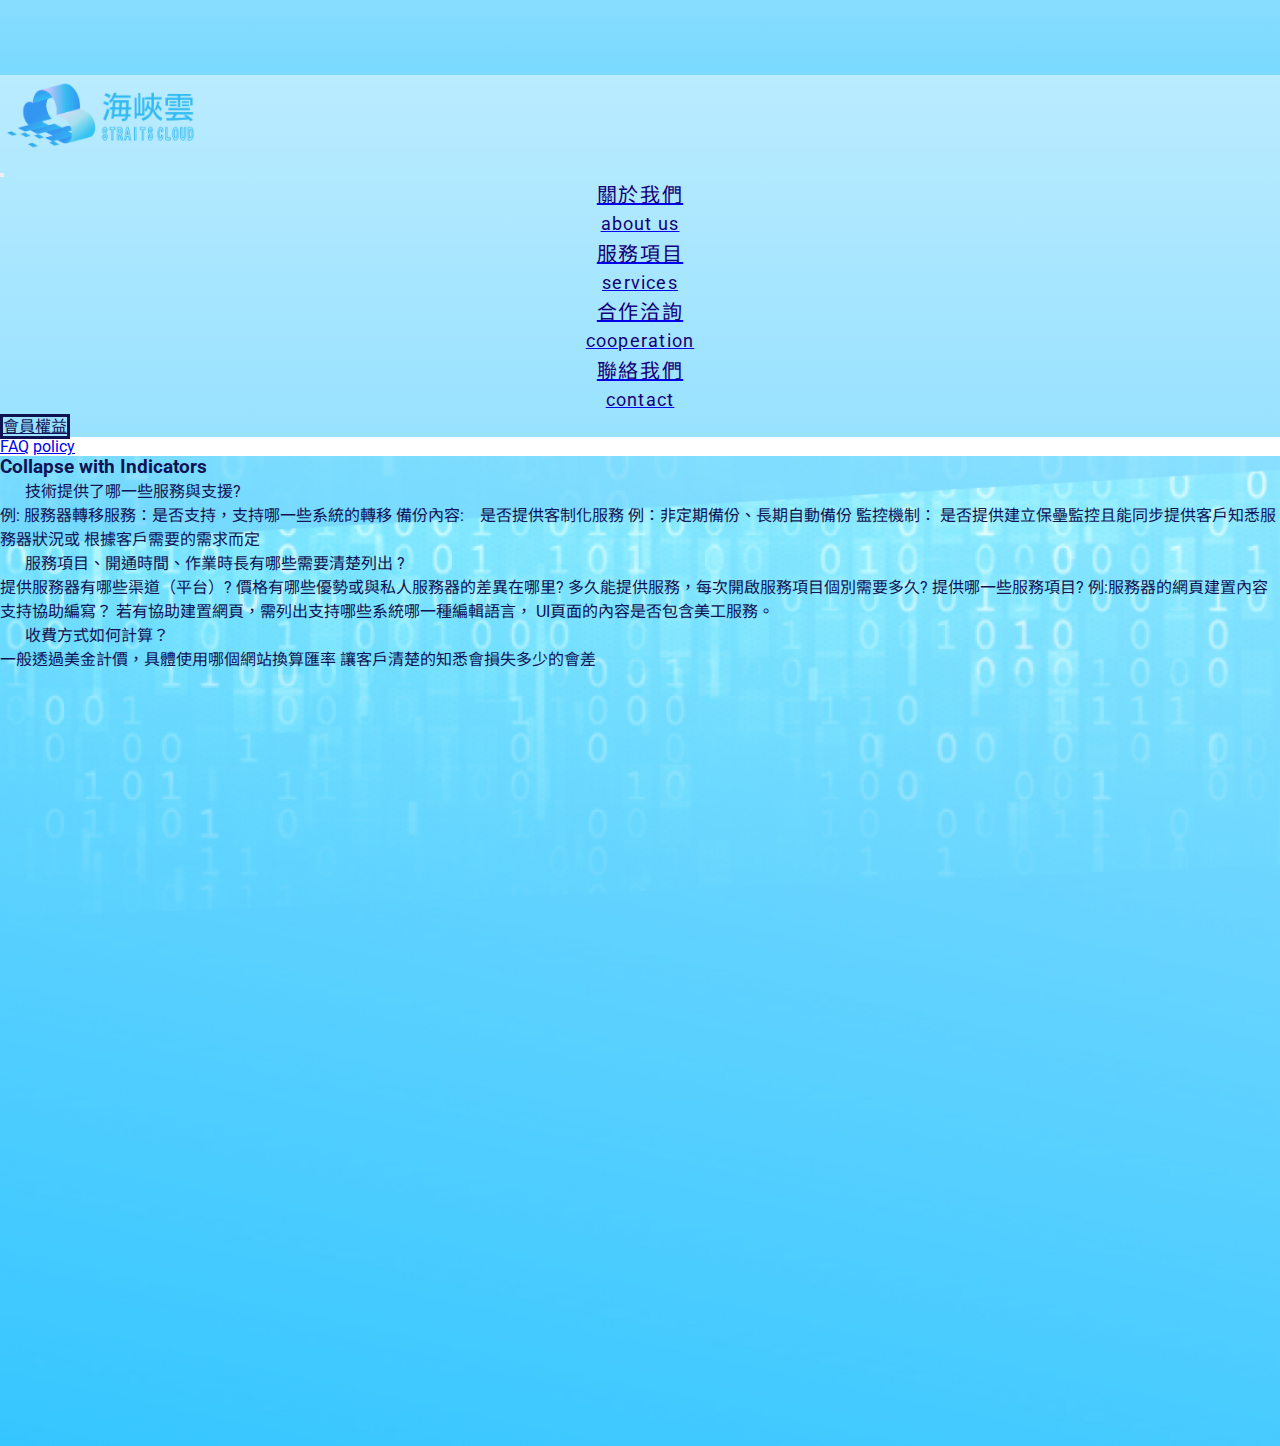
==== fq.html @ 88d633e9 "90percent" ====
<!DOCTYPE html>
<html lang="en">
  <head>
    <meta charset="UTF-8" />
    <meta http-equiv="X-UA-Compatible" content="IE=edge" />
    <meta name="viewport" content="width=device-width, initial-scale=1.0" />
    <title>m2r tech</title>
    <link
      rel="icon"
      type="image/png"
      sizes="16x16"
      href="./img/icon_favicon.png"
    />

    <link
      rel="stylesheet"
      href="https://stackpath.bootstrapcdn.com/bootstrap/4.2.1/css/bootstrap.min.css"
      integrity="sha384-GJzZqFGwb1QTTN6wy59ffF1BuGJpLSa9DkKMp0DgiMDm4iYMj70gZWKYbI706tWS"
      crossorigin="anonymous"
    />

    <link rel="preconnect" href="https://fonts.gstatic.com" />
    <link
      href="https://fonts.googleapis.com/css2?family=Noto+Sans+TC:wght@100;300;400;500;700;900&family=Roboto:ital,wght@0,100;0,300;0,400;0,500;0,700;1,400&display=swap"
      rel="stylesheet"
    />

    <link rel="stylesheet" href="style.css" />
    <style>
      #section-faq {
        width: 100%;
        height: 110vh;
        background-image: url("./img/about-bg.jpg");
        background-position: top;
        background-repeat: no-repeat;
        background-size: cover;
        position: relative;
      }
      /* accordion styles */
      .accordion .card-header {
        cursor: pointer;
      }
      .accordion.heading-right .card-title {
        position: absolute;
        right: 50px;
      }
      .accordion.indicator-plus .card-header:after {
        font-family: "FontAwesome";
        content: "";
        float: right;
      }
      .accordion.indicator-plus .card-header.collapsed:after {
        content: "";
      }
      .accordion.indicator-plus-before.round-indicator .card-header:before {
        font-family: "FontAwesome";
        font-size: 14pt;
        content: "";
        margin-right: 10px;
      }
      .accordion.indicator-plus-before.round-indicator
        .card-header.collapsed:before {
        content: "";
        color: #000;
      }
      .accordion.indicator-plus-before .card-header:before {
        font-family: "FontAwesome";
        content: "";
        float: left;
      }
      .accordion.indicator-plus-before .card-header.collapsed:before {
        content: "";
      }
      .accordion.indicator-chevron .card-header:after {
        font-family: "FontAwesome";
        content: "";
        float: right;
      }
      .accordion.indicator-chevron .card-header.collapsed:after {
        content: "";
      }
      .accordion.background-none [class^="card"] {
        background: transparent;
      }
      .accordion.border-0 .card {
        border: 0;
      }
    </style>
  </head>
  <body>
    <header>
      <nav
        class="navbar navbar-expand-lg navbar-light bg-light navbar-custom fixed-top"
      >
        <div class="container-fluid">
          <a class="navbar-brand" href="./index.html">
            <div class="img-box"><img src="./img/logo-2.png" alt="" /></div>
          </a>
          <button
            class="navbar-toggler"
            type="button"
            data-bs-toggle="collapse"
            data-bs-target="#navbarNav"
            aria-controls="navbarNav"
            aria-expanded="false"
            aria-label="Toggle navigation"
          >
            <span class="navbar-toggler-icon"></span>
          </button>
          <div
            class="collapse navbar-collapse d-flex justify-content-end"
            id="navbarNav"
          >
            <ul class="navbar-nav">
              <li class="nav-item mr-2">
                <a class="nav-link" href="#section-about">
                  <div class="body1 nav-text">關於我們</div>
                  <div class="body2 nav-text">about us</div>
                </a>
              </li>
              <li class="nav-item mr-2">
                <a class="nav-link" href="#section-main-service">
                  <div class="body1 nav-text">服務項目</div>
                  <div class="body2 nav-text">services</div>
                </a>
              </li>
              <li class="nav-item mr-2">
                <a class="nav-link" href="#section-cooperation">
                  <div class="body1 nav-text">合作洽詢</div>
                  <div class="body2 nav-text">cooperation</div>
                </a>
              </li>
              <li class="nav-item mr-2">
                <a class="nav-link" href="#secion-contact">
                  <div class="body1 nav-text">聯絡我們</div>
                  <div class="body2 nav-text">contact</div>
                </a>
              </li>
              <li class="nav-item mr-2">
                <div class="dropdown">
                  <a
                    class="btn btn-secondary dropdown-toggle"
                    href="#"
                    role="button"
                    id="dropdownMenuLink"
                    data-toggle="dropdown"
                    aria-haspopup="true"
                    aria-expanded="false"
                  >
                    會員權益
                  </a>

                  <div class="dropdown-menu" aria-labelledby="dropdownMenuLink">
                    <a class="dropdown-item" href="./fq.html">FAQ</a>
                    <a class="dropdown-item" href="./policy.html">policy</a>
                  </div>
                </div>
              </li>
            </ul>
          </div>
        </div>
      </nav>
    </header>

    <!-- section-faq -->
    <section id="section-faq">
      <div class="container">
        <h3>Collapse with Indicators</h3>
        <div
          class="accordion indicator-plus-before round-indicator"
          id="accordionH"
          aria-multiselectable="true"
        >
          <div class="card m-b-0">
            <div
              class="card-header collapsed"
              role="tab"
              id="headingOneH"
              href="#collapseOneH"
              data-toggle="collapse"
              data-parent="#accordionH"
              aria-expanded="false"
              aria-controls="collapseOneH"
            >
              <a class="card-title">技術提供了哪一些服務與支援?</a>
            </div>
            <div
              class="collapse"
              id="collapseOneH"
              role="tabpanel"
              aria-labelledby="headingOneH"
            >
              <div class="card-body">
                例: 服務器轉移服務：是否支持，支持哪一些系統的轉移
                備份內容:　是否提供客制化服務 例：非定期備份、長期自動備份
                監控機制： 是否提供建立保壘監控且能同步提供客戶知悉服務器狀況或
                根據客戶需要的需求而定
              </div>
            </div>
            <div
              class="card-header collapsed"
              role="tab"
              id="headingTwoH"
              href="#collapseTwoH"
              data-toggle="collapse"
              data-parent="#accordionH"
              aria-expanded="false"
              aria-controls="collapseTwoH"
            >
              <a class="card-title"
                >服務項目、開通時間、作業時長有哪些需要清楚列出 ?</a
              >
            </div>
            <div
              class="collapse"
              id="collapseTwoH"
              role="tabpanel"
              aria-labelledby="headingTwoH"
            >
              <div class="card-body">
                提供服務器有哪些渠道（平台）?
                價格有哪些優勢或與私人服務器的差異在哪里?
                多久能提供服務，每次開啟服務項目個別需要多久?
                提供哪一些服務項目? 例:服務器的網頁建置內容支持協助編寫？ 若有協助建置網頁，需列出支持哪些系統哪一種編輯語言，
                UI頁面的內容是否包含美工服務。
              </div>
            </div>
            <div
              class="card-header collapsed"
              role="tab"
              id="headingThreeH"
              href="#collapseThreeH"
              data-toggle="collapse"
              data-parent="#accordionH"
              aria-expanded="false"
              aria-controls="collapseThreeH"
            >
              <a class="card-title">收費方式如何計算？</a>
            </div>
            <div
              class="collapse"
              id="collapseThreeH"
              role="tabpanel"
              aria-labelledby="headingThreeH"
            >
              <div class="card-body">
                一般透過美金計價，具體使用哪個網站換算匯率
                讓客戶清楚的知悉會損失多少的會差
              </div>
            </div>
          </div>
        </div>
      </div>
    </section>
    <!-- end of section-about -->

    <script
      src=" https://code.jquery.com/jquery-3.3.1.slim.min.js"
      integrity="sha384-q8i/X+965DzO0rT7abK41JStQIAqVgRVzpbzo5smXKp4YfRvH+8abtTE1Pi6jizo"
      crossorigin="anonymous"
    ></script>
    <script
      src="https://cdnjs.cloudflare.com/ajax/libs/popper.js/1.14.6/umd/popper.min.js"
      integrity="sha384-wHAiFfRlMFy6i5SRaxvfOCifBUQy1xHdJ/yoi7FRNXMRBu5WHdZYu1hA6ZOblgut"
      crossorigin="anonymous"
    ></script>
    <script
      src="https://stackpath.bootstrapcdn.com/bootstrap/4.2.1/js/bootstrap.min.js"
      integrity="sha384-B0UglyR+jN6CkvvICOB2joaf5I4l3gm9GU6Hc1og6Ls7i6U/mkkaduKaBhlAXv9k"
      crossorigin="anonymous"
    ></script>
    <script>
      $(".closeall").click(function (e) {
        e.preventDefault();
        $(".accordion .collapse.show").collapse("hide");
        return false;
      });
      $(".openall").click(function (e) {
        e.preventDefault();
        $(".accordion .collapse").collapse("show");
        return false;
      });

      if (window.location.hash) {
        redirect(window.location.hash);
      }

      $('a[href^="#"]').on("click", function (e) {
        e.preventDefault();
        var a = document.createElement("a");
        a.href = this.href;
        redirect(a.hash);
        return false;
      });

      function redirect(hash) {
        // $( hash ).attr( 'aria-expanded', 'true' ).focus();
        // $( hash + '+div.collapse' ).addClass( 'show' ).attr( 'aria-expanded', 'true' );
        $(hash + "+div.collapse").collapse("show");

        // using this because of static nav bar space
        $("html, body").animate(
          {
            scrollTop: $(hash).offset().top - 60,
          },
          10,
          function () {
            // Add hash (#) to URL when done scrolling (default click behavior)
            window.location.hash = hash;
          }
        );
      }

      document.documentElement.setAttribute("lang", "en");
      document.documentElement.removeAttribute("class");

      axe.run(function (err, results) {
        console.log(results.violations);
      });
    </script>
  </body>
</html>
---- style.css ----
* {
  margin: 0;
  padding: 0;
  font-family: "Roboto", "Noto Sans TC", sans-serif;
  /* outline: 1px solid #f2f; */
}

body {
  background: linear-gradient(
    rgb(135, 221, 255),
    rgb(0, 183, 255),
    rgb(135, 221, 255)
  );
  color: #0f1353;
  padding-top: 75px;
}

ul {
  list-style: none; /* Remove list bullets */
  padding: 0;
  margin: 0;
}

.strokeme {
  color: #fff;
  text-shadow: -2px -2px 0 #0f1353, 2px -2px 0 #0f1353, -2px 2px 0 #0f1353,
    2px 2px 0 #0f1353;
}

.dropdown-toggle {
  background-color: transparent;
  border-color: #0f1353;
  border-radius: 0;
  border-style: solid;
  color: #0f1353;
}

.dropdown-menu {
  background-color: rgb(255, 255, 255);
}

.dropdown > a:hover {
  color: #ebf6f8;
  background-image: none;
  background-color: #0f1353;
}

/* latter Fixed page header overlaps in-page anchors */
/* :target:before {
  content: "";
  display: block;
  height: 80px;
} */

/* color ------------------------------------------------------------*/
.primary-color {
  color: #33bcf2;
  color: rgb(51, 188, 242);
  color: #bcf5ff;
  color: rgb(188, 245, 255);
  color: #ebf6f8;
  color: rgb(235, 246, 248);

  color: #d170ff;
  color: rgba(209, 112, 255, 1);

  color: #120078;
  color: rgb(18, 0, 120);
  color: #48ffd3;
  color: rgb(72, 255, 211);
}
.secondary-color {
  color: #fcfdff;
  color: rgb(252, 253, 255);
  color: #787878;
  color: rgb(120, 120, 120);
}
/* end of color----------------------------------------------------- */

/* text-style -----------------------------------------------------------*/
.heading1 {
  font-style: normal;
  font-weight: bold;
  font-size: 5rem;
  line-height: 7rem;
  letter-spacing: 0.06em;
}

.heading2 {
  font-style: normal;
  font-weight: bold;
  font-size: 3.5rem;
  line-height: 5.5rem;
  letter-spacing: 0.055em;
}

.subtitle {
  font-style: normal;
  font-weight: 600;
  font-size: 2.2rem;
  line-height: 3.5rem;
  letter-spacing: 0.055em;
}

.subtitle2 {
  font-style: normal;
  font-weight: 400;
  font-size: 1.6rem;
  line-height: 2.2rem;
  letter-spacing: 0.055em;
}

.caption {
  font-style: normal;
  font-weight: normal;
  font-size: 0.8rem;
  line-height: 15px;
  letter-spacing: 0.07em;
}

.body1 {
  font-style: normal;
  font-weight: normal;
  font-size: 1.25rem;
  line-height: 2rem;
  letter-spacing: 0.08em;
}

.body2 {
  font-style: normal;
  font-weight: normal;
  font-size: 1.1rem;
  line-height: 150.19%;
  letter-spacing: 0.07em;
}

.button {
  font-style: normal;
  font-weight: bold;
  font-size: 1.5rem;
  line-height: 16px;
  letter-spacing: 0.16em;
}
/* end of text --------------------------------------------------*/

/* header------------------------------------------------------ */

.img-box {
  width: 13rem;
  height: 100%;
}
.img-box img {
  width: 100%;
}

.navbar {
  background-color: rgba(252, 253, 255, 0.5);
}

/* box-shadow: 2px 2px 5px 2px rgba(0, 0, 0, 1); */

.navbar .nav-text {
  color: #120078;
  text-align: center;
}

.navbar .nav-item.active .nav-text,
.navbar .nav-item:hover .nav-text {
  color: #33bcf2;
}
/*end of header------------------------------------------------------ */

/* section-kv------------------------------------------------------ */

.kv-bg {
  width: 100%;
  height: 110vh;
  background-image: url("./img/kv-bg.jpg");
  background-position: top;
  background-repeat: no-repeat;
  background-size: cover;
  position: relative;
}

.kv-info {
  padding-top: 8rem;
}

.kv-bg img {
  width: 100%;
}

.kv-scroll {
  z-index: 1;
  position: absolute;
  bottom: 0%;
  left: 50%;
  transform: translate(-50%, -50%);
  width: 110px;
  height: 35px;
}

.kv-scroll img {
  width: 100%;
}

.btn-fill {
  border: 1.5px solid #33bcf2;
  background-color: #33bcf2;
  min-width: 10rem;
  min-height: 2rem;
  text-align: center;
  line-height: 20px;
  font-size: 20px;
  font-weight: 500;
  letter-spacing: 2px;
  padding: 1% 3%;
  border-radius: 2rem;
  margin: 10px 18px;
  box-shadow: 1px 1px 2px 1px rgba(51, 188, 242, 0.5);
  color: #fff;
  transition: 0.1s;
}

.btn-outline {
  border: 1.5px solid #33bcf2;
  background-color: #fff;
  color: #33bcf2;
  min-width: 10rem;
  min-height: 2rem;
  text-align: center;
  line-height: 20px;
  font-size: 20px;
  font-weight: 500;
  letter-spacing: 2px;
  padding: 1% 3%;
  border-radius: 2rem;
  margin: 10px 18px;
  box-shadow: 1px 1px 2px 1px rgba(51, 188, 242, 0.5);
  transition: 0.1s;
}

.btn-fill:hover,
.btn-outline:hover {
  border: 1.5px solid #d170ff;
  color: #fff;
  background-color: #d170ff;
  box-shadow: inset 5px 5px 20px #d270ffe0, inset -5px -5px 20px #d270ffe0;
  box-shadow: 1px 1px 2px 1px rgba(209, 112, 255, 0.5);
  text-decoration: none;
}

.btn:hover,
.btn-outline:focus,
.btn:focus,
.btn:focus-visible,
.btn:visited,
.btn:active,
.btn:focus-within {
  outline: none;
}
/* end of section-kv------------------------------------------------------ */

/* section-about------------------------------------------------------ */
.about-bg {
  height: 100vh;
  width: 100%;
  background-image: url("./img/about-bg.jpg");
  background-position: top;
  background-repeat: no-repeat;
  background-size: cover;
  position: relative;

  display: flex;
  justify-content: center;
  align-items: center;
}
.about-bg .subtitle {
  border-left: 15px solid #fff;
  color: #fff;
  text-shadow: 0.05em 0.05em 0.1em rgba(51, 51, 51, 0.5);
}

.about-bg .body1 {
  color: #fff;
  text-shadow: 0.1em 0.1em 0.2em rgba(51, 51, 51, 0.5);
}
#section-about .info-box {
  padding: 2rem;
  background: rgba(255, 255, 255, 0.5);
  width: auto;
  height: 25rem;
  border-radius: 4px;
  box-shadow: 0 0 1rem 0 rgba(255, 255, 255, 0.2);
  position: relative;
  z-index: 1;
  background: inherit;
  overflow: hidden;
}

#section-about .info-box::before {
  content: "";
  position: absolute;
  background: inherit;
  z-index: -1;
  top: 0;
  left: 0;
  right: 0;
  bottom: 0;
  box-shadow: inset 0 0 2000px rgba(255, 255, 255, 0.5);
  filter: blur(10px);
  margin: -20px;
}

.about-img {
  width: 16rem;
  height: 19rem;
  border-radius: 70px 2px;
  overflow: hidden;
  object-fit: cover;
  background-color: #fff;
  position: absolute;
  top: 5%;
  right: 15%;
}

.about-img img {
  height: 100%;
}

.white-box-l {
  position: absolute;
  top: 25%;
  right: 26%;
  border-radius: 0 0 0 100px;
  width: 125px;
  height: 155px;
  background: #fff;
}

.white-box-r {
  position: absolute;
  top: 10%;
  right: 10%;
  border-radius: 0 100px 0 0;
  width: 130px;
  height: 150px;
  background: #fff;
}
/* end of section-about------------------------------------------------------ */

/* section-main-service-------------------------------------------- */
#section-main-service .area-title {
  text-align: center;
}
#section-main-service .mainservice1-3 {
  position: relative;
}
#section-main-service .info-box {
  margin-bottom: 50px;
  margin-top: 50px;
  min-height: 15rem;
  background-color: #fff;
  border-radius: 5px;
  box-shadow: 1px 1px 5px 2px rgba(0, 0, 0, 0.247);
}
#section-main-service .info-title {
  text-align: right;
  color: #33bcf2;
}
#section-main-service .blue-square {
  position: absolute;
  top: 6%;
  left: 10%;
  background-color: #33bcf2;
  border-radius: 5px;
  box-shadow: 1px 1px 5px 2px rgba(38, 74, 128, 0.247);
  width: 6rem;
  height: 6rem;
}

#section-main-service .info-body {
  color: #808080;
}

#section-main-service .info-icon {
  width: 5.5rem;
  height: 5.5rem;
}

#section-main-service .info-icon img {
  width: 100%;
}

#section-main-service .signal {
  margin: 0 auto;
  text-align: center;
}

/* latter */
#section-main-service .area-title::before {
  content: "";
  width: 50px;
  height: 3px;
  background-color: #120078;
  z-index: 20;
}

.main-service-bg {
  background-image: url("./img/m2r_bg-srvice-mid.png");
  background-position: top;
  background-repeat: no-repeat;
  background-size: cover;
  width: 100%;
  height: auto;
  position: relative;
}

.main-service-bg::before {
  content: "";
  background-image: url("./img/m2r_bg-service-top.png");
  background-size: 100% 60px;
  display: inline-block;
  width: 100%;
  height: 60px;
  position: absolute;
  top: -8%;
}
.main-service-bg::after {
  content: "";
  background-image: url("./img/m2r_bg-service-bottom.png");
  background-size: 100% 60px;
  display: inline-block;
  width: 100%;
  height: 60px;
  position: absolute;
  bottom: -8%;
  z-index: 2;
}

/* end of section-main-service-------------------------------------------- */

/* section-service-1 ,section-service-2-------------------------------------------- */
.service-1-bg {
  background-image: url("./img/service2-bg.png");
  background-position: top;
  background-repeat: no-repeat;
  background-size: cover;
  width: 100%;
  height: 1350px;
  position: relative;
}

#section-service-1 .service-heading {
  position: absolute;
  top: 8%;
  left: 5%;
  color: #fff;
  z-index: 1;
  text-shadow: 0.1em 0.1em 0.2em rgba(0, 0, 0, 0.4);
}

#section-service-1 .highlight {
  width: 22rem;
  height: 3rem;
  background-color: #48ffd3;
  transform: skewX(-30deg);
  position: absolute;
  top: 20%;
  left: 5%;
}

#section-service-1 .box-family-frame {
  margin-top: 10rem;
}

#section-service-1 .box-icon-bg {
  width: 10rem;
  height: 6rem;
  border-radius: 20rem 20rem;
  background-color: #ebf6f8;
  box-shadow: 0 0 0 8px #fff;
  position: absolute;
  top: -2%;
  left: 50%;
  transform: translate(-50%, -50%);
}

#section-service-1 .box-icon {
  width: 5rem;
  height: 5rem;
  margin: 0 auto;
  display: flex;
  align-items: center;
}

#section-service-1 .box-icon img {
  width: 100%;
}

#section-service-1 .box-2x2 {
  padding: 1.5rem;
  background-color: #fff;
  border-radius: 9px;
  color: #0f1353;
  margin-top: 4rem;
  margin-bottom: 5rem;
  position: relative;
  min-height: 20rem;
}

#section-service-1 .box-title {
  margin-top: 2rem;
  color: #808080;
  padding-top: 0.5rem;
  padding-bottom: 0.5rem;
  text-align: center;
}

#section-service-2 .service-area-title {
  margin: 3rem 3rem 0 3rem;
  padding-left: 2rem;
  border-left: 5px solid #fff;
  color: #fff;
}

#section-service-2 .service-area-slogan {
  margin: 1rem 3rem;
  color: #fff;
}

#section-service-2 .section-items-frame {
  width: 100%;
  height: auto;
  object-fit: cover;
}

#section-service-2 .section-items-frame img {
  width: 100%;
}

/* end of section-service-1, section-service-2------------------------- */

/* section-map --------------------------------------*/
#section-map .heading2 {
  margin-top: 7rem;
  text-align: center;
}

#section-map .body1 {
  margin-top: 2rem;
  text-align: center;
}

#section-map .map-bg {
  background-image: url("./img/m2r_bg-map.png");
  background-repeat: no-repeat;
  background-position: top;
  background-size: cover;
  width: 100%;
  height: 120vh;
  position: relative;
}

#section-map .map-frame {
  width: 1000px;
  height: auto;
  object-fit: cover;
}

#section-map .map-frame img {
  width: 100%;
}

/* end of section-map --------------------------------------*/

/* section-cooperation */
#section-cooperation .box-4x1 {
  background: linear-gradient(
    rgba(225, 255, 248, 0.43),
    rgba(72, 255, 211, 1),
    rgba(185, 255, 238, 1)
  );
  border-radius: 5px;
  padding: 2rem;
  margin: 1rem auto;

  position: relative;
  max-width: 18rem;
}

#section-cooperation .coop-btn {
  background-color: #fff;
  color: #0f1353;
  position: absolute;
  bottom: -10%;
  left: 50%;
  transform: translateX(-60%);
  padding: 1rem;
}
/* end of section-cooperation */

/* section-contact ---------------------------*/
#section-contact .contact-btn {
  position: absolute;
  left: 50%;
  transform: translateX(-55%);
}
#section-contact .contact-box {
  background-image: linear-gradient(
      rgba(255, 255, 255, 0.5),
      rgba(255, 255, 255, 1)
    ),
    url("./img/contact-box-bg.jpg");
  background-repeat: no-repeat;
  background-position: top;
  position: relative;
  height: 280px;
  border-radius: 5px;
  padding: 2rem;
}
/* end of section-contact --------------------------- */

/* footer */
footer,
#section-contact,
#section-cooperation,
#section-main-service,
#section-service-2 {
  padding-top: 5rem;
  padding-bottom: 5rem;
}
.footer-info-widget {
  border-top: 2px solid #120078;
}
.widget-about {
  width: 310px;
  height: auto;
}
.widget-about img {
  display: block;
  margin-bottom: 30px;
  width: 100%;
}
.footer-widget-title {
  line-height: 42px;
  margin-bottom: 10px;
  font-size: 18px;
}
.footer-menu {
  padding-left: 48px;
}
.footer-menu ul li a {
  font-size: 15px;
  line-height: 32px;
  -webkit-transition: 0.3s;
  -o-transition: 0.3s;
  transition: 0.3s;
}
.footer-menu ul li a:hover {
  color: #5867dd;
}
.footer-menu--1 {
  width: 100%;
}

.copyright-text {
  color: #3c77cf;
}

a:focus,
a:hover {
  text-decoration: none;
  -webkit-transition: 0.3s ease;
  -o-transition: 0.3s ease;
  transition: 0.2s;
}
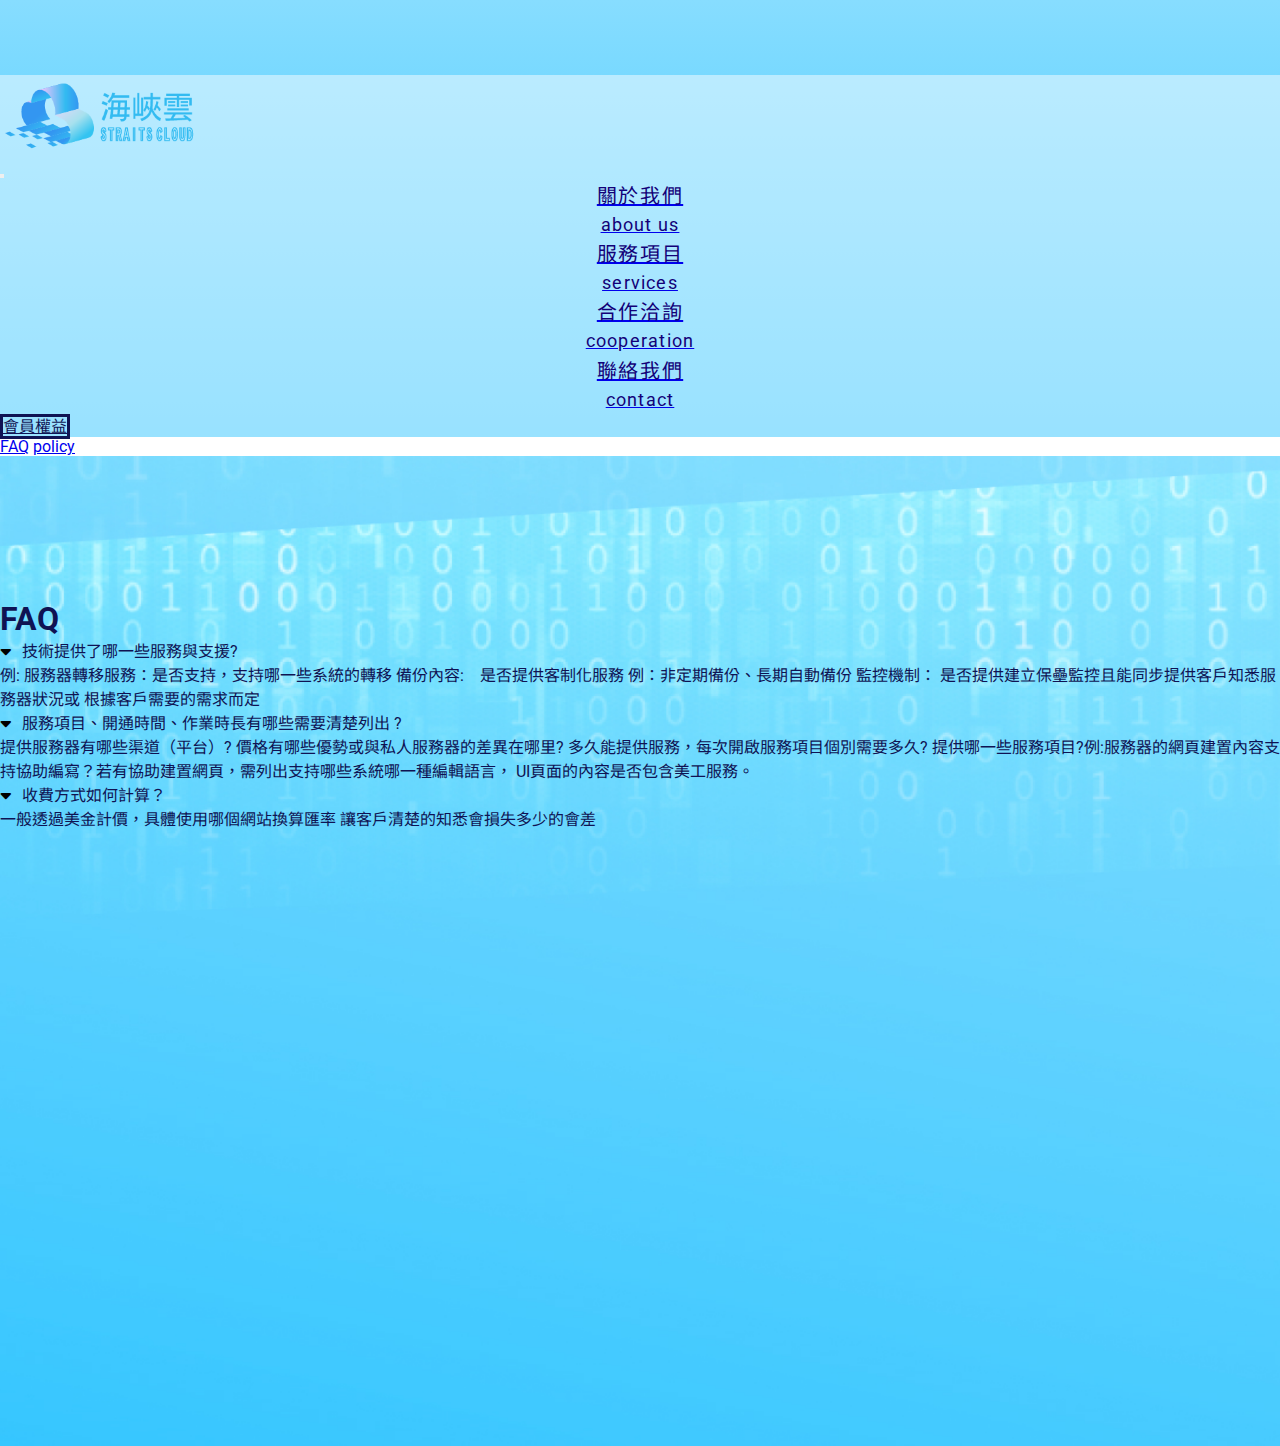
==== commit 3ceee2b3: "ui" ====
--- a/fq.html
+++ b/fq.html
@@ -24,6 +24,7 @@
       href="https://fonts.googleapis.com/css2?family=Noto+Sans+TC:wght@100;300;400;500;700;900&family=Roboto:ital,wght@0,100;0,300;0,400;0,500;0,700;1,400&display=swap"
       rel="stylesheet"
     />
+    <link href="fontawesome-free-5.15-1.2-web/css/all.css" rel="stylesheet" />
 
     <link rel="stylesheet" href="style.css" />
     <style>
@@ -36,6 +37,10 @@
         background-size: cover;
         position: relative;
       }
+
+      .faq-box {
+        padding-top: 9rem;
+      }
       /* accordion styles */
       .accordion .card-header {
         cursor: pointer;
@@ -45,39 +50,49 @@
         right: 50px;
       }
       .accordion.indicator-plus .card-header:after {
-        font-family: "FontAwesome";
-        content: "";
+        font-family: "Font Awesome 5 Free";
+        content: "\f0dd";
+        font-weight: 900;
         float: right;
       }
       .accordion.indicator-plus .card-header.collapsed:after {
-        content: "";
+        content: "\f0dd";
       }
       .accordion.indicator-plus-before.round-indicator .card-header:before {
-        font-family: "FontAwesome";
+        font-family: "Font Awesome 5 Free";
         font-size: 14pt;
-        content: "";
+        content: "\f0dd";
+        font-weight: 900;
         margin-right: 10px;
       }
       .accordion.indicator-plus-before.round-indicator
         .card-header.collapsed:before {
-        content: "";
+        font-family: "Font Awesome 5 Free";
+        content: "\f0dd";
+        font-weight: 900;
         color: #000;
       }
       .accordion.indicator-plus-before .card-header:before {
-        font-family: "FontAwesome";
-        content: "";
+        font-family: "Font Awesome 5 Free";
+        content: "\f0dd";
+        font-weight: 900;
         float: left;
       }
       .accordion.indicator-plus-before .card-header.collapsed:before {
-        content: "";
+        font-family: "Font Awesome 5 Free";
+        content: "\f0dd";
+        font-weight: 900;
       }
       .accordion.indicator-chevron .card-header:after {
-        font-family: "FontAwesome";
-        content: "";
+        font-family: "Font Awesome 5 Free";
+        content: "\f0dd";
+        font-weight: 900;
         float: right;
       }
       .accordion.indicator-chevron .card-header.collapsed:after {
-        content: "";
+        font-family: "Font Awesome 5 Free";
+        content: "\f0dd";
+        font-weight: 900;
       }
       .accordion.background-none [class^="card"] {
         background: transparent;
@@ -113,25 +128,28 @@
           >
             <ul class="navbar-nav">
               <li class="nav-item mr-2">
-                <a class="nav-link" href="#section-about">
+                <a
+                  class="nav-link"
+                  href="./index.html"
+                >
                   <div class="body1 nav-text">關於我們</div>
                   <div class="body2 nav-text">about us</div>
                 </a>
               </li>
               <li class="nav-item mr-2">
-                <a class="nav-link" href="#section-main-service">
+                <a class="nav-link" href="./index.html">
                   <div class="body1 nav-text">服務項目</div>
                   <div class="body2 nav-text">services</div>
                 </a>
               </li>
               <li class="nav-item mr-2">
-                <a class="nav-link" href="#section-cooperation">
+                <a class="nav-link" href="./index.html">
                   <div class="body1 nav-text">合作洽詢</div>
                   <div class="body2 nav-text">cooperation</div>
                 </a>
               </li>
               <li class="nav-item mr-2">
-                <a class="nav-link" href="#secion-contact">
+                <a class="nav-link" href="./index.html">
                   <div class="body1 nav-text">聯絡我們</div>
                   <div class="body2 nav-text">contact</div>
                 </a>
@@ -164,90 +182,93 @@
 
     <!-- section-faq -->
     <section id="section-faq">
-      <div class="container">
-        <h3>Collapse with Indicators</h3>
-        <div
-          class="accordion indicator-plus-before round-indicator"
-          id="accordionH"
-          aria-multiselectable="true"
-        >
-          <div class="card m-b-0">
-            <div
-              class="card-header collapsed"
-              role="tab"
-              id="headingOneH"
-              href="#collapseOneH"
-              data-toggle="collapse"
-              data-parent="#accordionH"
-              aria-expanded="false"
-              aria-controls="collapseOneH"
-            >
-              <a class="card-title">技術提供了哪一些服務與支援?</a>
-            </div>
-            <div
-              class="collapse"
-              id="collapseOneH"
-              role="tabpanel"
-              aria-labelledby="headingOneH"
-            >
-              <div class="card-body">
-                例: 服務器轉移服務：是否支持，支持哪一些系統的轉移
-                備份內容:　是否提供客制化服務 例：非定期備份、長期自動備份
-                監控機制： 是否提供建立保壘監控且能同步提供客戶知悉服務器狀況或
-                根據客戶需要的需求而定
-              </div>
-            </div>
-            <div
-              class="card-header collapsed"
-              role="tab"
-              id="headingTwoH"
-              href="#collapseTwoH"
-              data-toggle="collapse"
-              data-parent="#accordionH"
-              aria-expanded="false"
-              aria-controls="collapseTwoH"
-            >
-              <a class="card-title"
-                >服務項目、開通時間、作業時長有哪些需要清楚列出 ?</a
-              >
-            </div>
-            <div
-              class="collapse"
-              id="collapseTwoH"
-              role="tabpanel"
-              aria-labelledby="headingTwoH"
-            >
-              <div class="card-body">
-                提供服務器有哪些渠道（平台）?
-                價格有哪些優勢或與私人服務器的差異在哪里?
-                多久能提供服務，每次開啟服務項目個別需要多久?
-                提供哪一些服務項目? -例:服務器的網頁建置內容支持協助編寫？ -若有協助建置網頁，需列出支持哪些系統哪一種編輯語言，
-                UI頁面的內容是否包含美工服務。
-              </div>
-            </div>
-            <div
-              class="card-header collapsed"
-              role="tab"
-              id="headingThreeH"
-              href="#collapseThreeH"
-              data-toggle="collapse"
-              data-parent="#accordionH"
-              aria-expanded="false"
-              aria-controls="collapseThreeH"
-            >
-              <a class="card-title">收費方式如何計算？</a>
-            </div>
-            <div
-              class="collapse"
-              id="collapseThreeH"
-              role="tabpanel"
-              aria-labelledby="headingThreeH"
-            >
-              <div class="card-body">
-                一般透過美金計價，具體使用哪個網站換算匯率
-                讓客戶清楚的知悉會損失多少的會差
+      <div class="container faq-box">
+        <div class="row pb-4 d-flex justify-content-center align-items-center">
+          <h1>FAQ</h1>
+        </div>
+        <div class="row d-flex justify-content-center align-items-center">
+          <div
+            class="col-12 accordion indicator-plus-before round-indicator"
+            id="accordionH"
+            aria-multiselectable="true"
+          >
+            <div class="card m-b-0">
+              <div
+                class="card-header collapsed"
+                role="tab"
+                id="headingOneH"
+                href="#collapseOneH"
+                data-toggle="collapse"
+                data-parent="#accordionH"
+                aria-expanded="false"
+                aria-controls="collapseOneH"
+              >
+                <a class="card-title">技術提供了哪一些服務與支援?</a>
+              </div>
+              <div
+                class="collapse"
+                id="collapseOneH"
+                role="tabpanel"
+                aria-labelledby="headingOneH"
+              >
+                <div class="card-body">
+                  例: 服務器轉移服務：是否支持，支持哪一些系統的轉移
+                  備份內容:　是否提供客制化服務 例：非定期備份、長期自動備份
+                  監控機制：
+                  是否提供建立保壘監控且能同步提供客戶知悉服務器狀況或
+                  根據客戶需要的需求而定
+                </div>
+              </div>
+              <div
+                class="card-header collapsed"
+                role="tab"
+                id="headingTwoH"
+                href="#collapseTwoH"
+                data-toggle="collapse"
+                data-parent="#accordionH"
+                aria-expanded="false"
+                aria-controls="collapseTwoH"
+              >
+                <a class="card-title"
+                  >服務項目、開通時間、作業時長有哪些需要清楚列出 ?</a
+                >
+              </div>
+              <div
+                class="collapse"
+                id="collapseTwoH"
+                role="tabpanel"
+                aria-labelledby="headingTwoH"
+              >
+                <div class="card-body">
+                  提供服務器有哪些渠道（平台）?
+                  價格有哪些優勢或與私人服務器的差異在哪里?
+                  多久能提供服務，每次開啟服務項目個別需要多久?
+                  提供哪一些服務項目?例:服務器的網頁建置內容支持協助編寫？若有協助建置網頁，需列出支持哪些系統哪一種編輯語言，
+                  UI頁面的內容是否包含美工服務。
+                </div>
+              </div>
+              <div
+                class="card-header collapsed"
+                role="tab"
+                id="headingThreeH"
+                href="#collapseThreeH"
+                data-toggle="collapse"
+                data-parent="#accordionH"
+                aria-expanded="false"
+                aria-controls="collapseThreeH"
+              >
+                <a class="card-title">收費方式如何計算？</a>
+              </div>
+              <div
+                class="collapse"
+                id="collapseThreeH"
+                role="tabpanel"
+                aria-labelledby="headingThreeH"
+              >
+                <div class="card-body">
+                  一般透過美金計價，具體使用哪個網站換算匯率
+                  讓客戶清楚的知悉會損失多少的會差
+                </div>
               </div>
             </div>
           </div>
--- a/style.css
+++ b/style.css
@@ -198,6 +198,19 @@
   transform: translate(-50%, -50%);
   width: 110px;
   height: 35px;
+  animation: kv-scroll-down 1.5s 0.8s infinite;
+}
+
+/* latter */
+@keyframes kv-scroll-down {
+  0% {
+    bottom: 5%;
+    opacity: 1;
+  }
+  100% {
+    bottom: 25%;
+    opacity: 0;
+  }
 }
 
 .kv-scroll img {
@@ -285,6 +298,7 @@
   color: #fff;
   text-shadow: 0.1em 0.1em 0.2em rgba(51, 51, 51, 0.5);
 }
+
 #section-about .info-box {
   padding: 2rem;
   background: rgba(255, 255, 255, 0.5);
@@ -296,7 +310,16 @@
   z-index: 1;
   background: inherit;
   overflow: hidden;
-}
+  animation: float-up .5s ease-in .3s 1 normal both;
+}
+
+@keyframes float-up {
+  0%{
+    
+  }
+}
+
+
 
 #section-about .info-box::before {
   content: "";
@@ -322,10 +345,16 @@
   position: absolute;
   top: 5%;
   right: 15%;
+  z-index: 20;
 }
 
 .about-img img {
   height: 100%;
+}
+
+.about-img img:hover {
+  transform: scale(1.2);
+  transition-duration: 0.5s;
 }
 
 .white-box-l {
@@ -575,6 +604,10 @@
 /* end of section-map --------------------------------------*/
 
 /* section-cooperation */
+.box-dollar {
+  text-align: end;
+}
+
 #section-cooperation .box-4x1 {
   background: linear-gradient(
     rgba(225, 255, 248, 0.43),
@@ -583,7 +616,7 @@
   );
   border-radius: 5px;
   padding: 2rem;
-  margin: 1rem auto;
+  margin: 0 auto;
 
   position: relative;
   max-width: 18rem;
